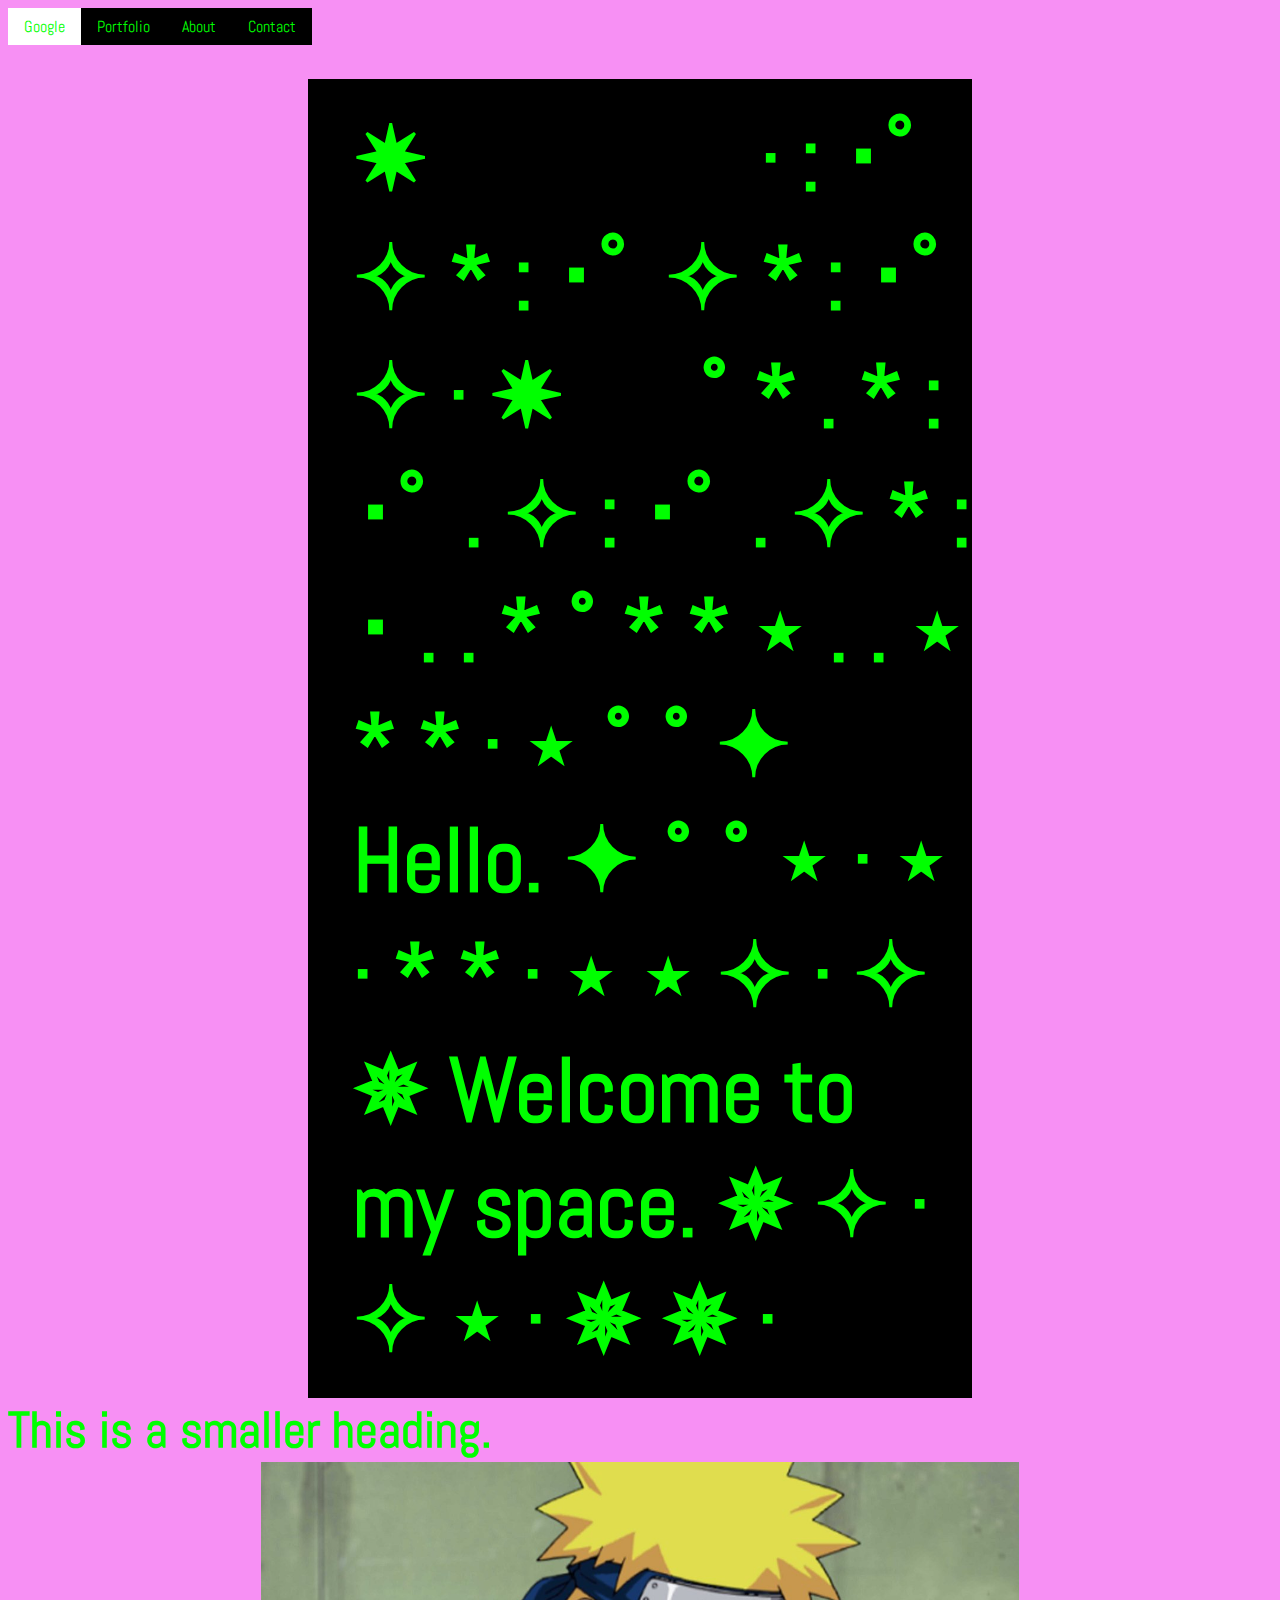
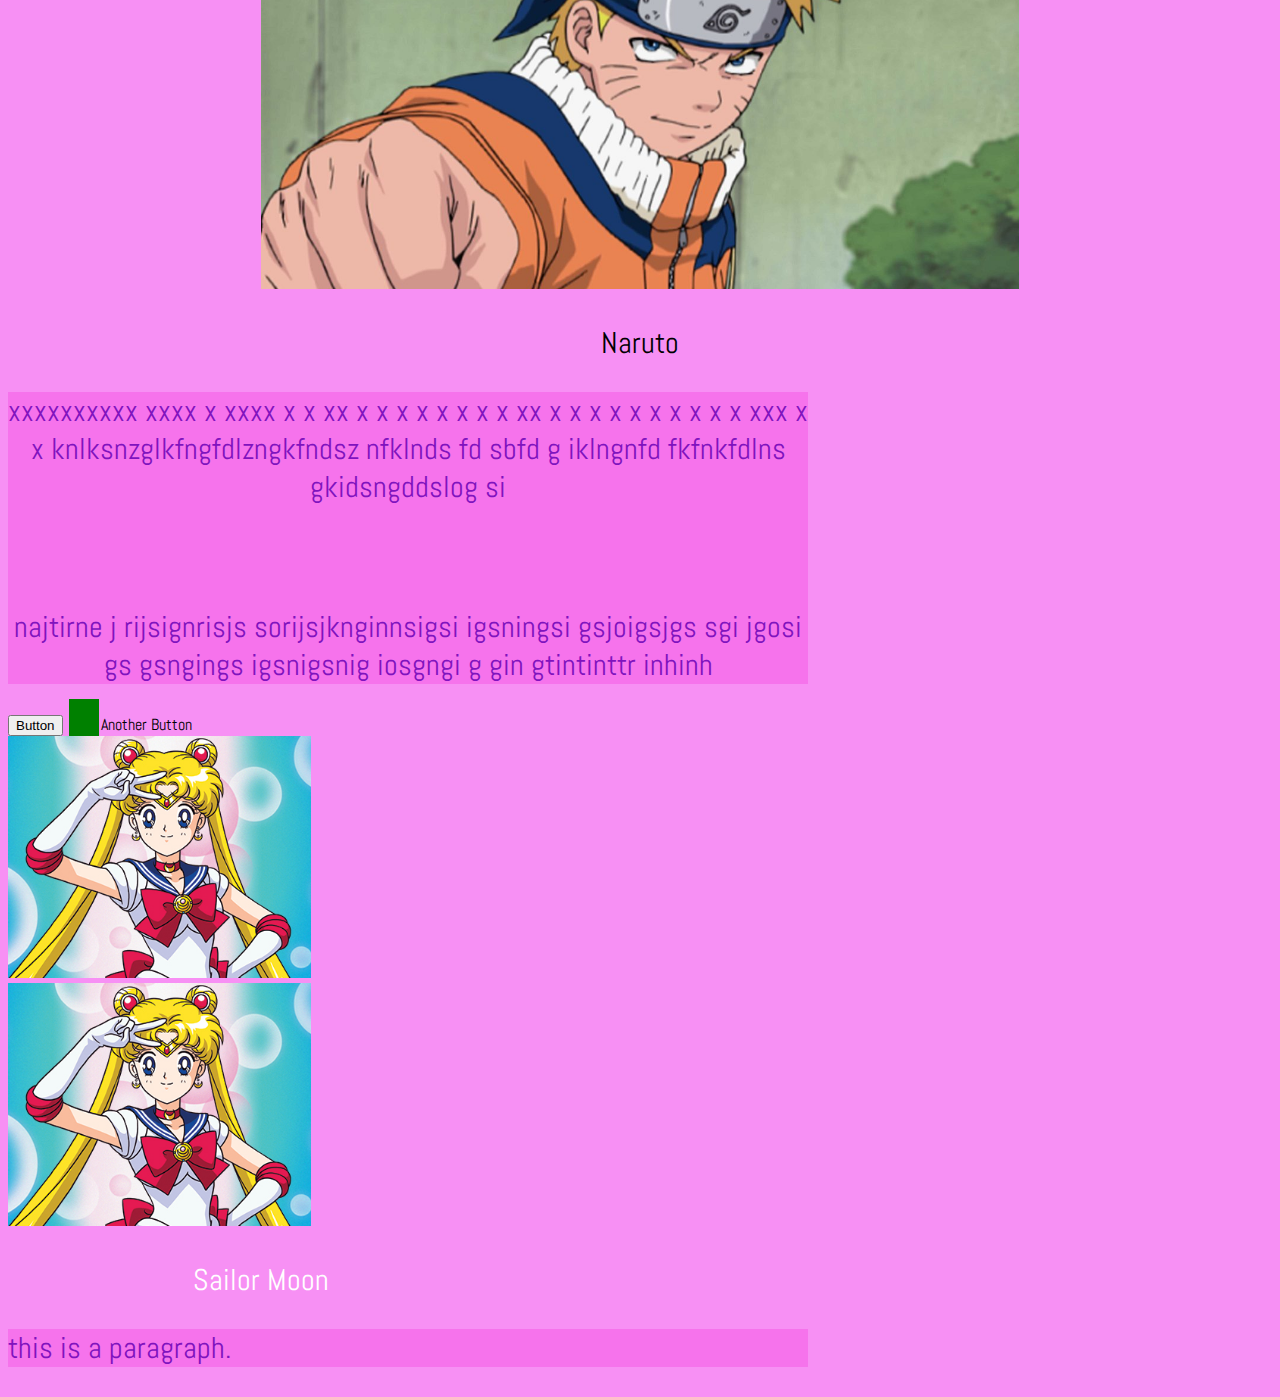
==== index.html @ 3dd39ee1 "changed website name to index" ====
<!DOCTYPEhtml>
<html>
<head>
<title>Page Title</title>
<link rel="stylesheet" href="css/style.css">
<link href="https://fonts.googleapis.com/css?family=Abel&display=swap" rel="stylesheet">
</head>
<body>
<ul>
	<li><a class="active" href="http://www.google.com" target="_blank">Google</a></li>
	<li><a href="portfolio.html">Portfolio</a></li>
	<li><a href="#about">About</a></li>
	<li><a href="#contact">Contact</a></li>
</ul><br>
<h1>

✷ 　 　　  ·	:  ･ﾟ ✧   *    : ･ﾟ   ✧    * :       ･ﾟ ✧    ·    ✷
 　 ˚ * .	    * :  ･ﾟ  .  ✧  :  ･ﾟ  . ✧  * : ･ .      . * ˚
         *   * ⋆   .				   .   ⋆ *   *
    ·    ⋆     ˚ ˚   ✦        Hello.        ✦   ˚ ˚     ⋆    ·
    ⋆ ·   *                                            *   · ⋆
      ⋆ ✧    ·   ✧  ✵ Welcome to my space. ✵  ✧   ·    ✧ ⋆
   · ✵                                                     ✵ ·


</h1>
<h2>This is a smaller heading.</h2>



<div class= "naruto">
	<a href="http://www.google.com" target="_blank">
<center><img src="img/naruto.jpg" alt="naruto"></center>
</a>
<center><p>Naruto</p></center>
<div class= "paragraph">
<center><p>xxxxxxxxxx xxxx x xxxx x x xx x x x x x x x x xx x x x x x x x x x x xxx x x knlksnzglkfngfdlzngkfndsz nfklnds fd sbfd g iklngnfd fkfnkfdlns gkidsngddslog si </p> <br><br>
<p>najtirne j rijsignrisjs sorijsjknginnsigsi igsningsi gsjoigsjgs sgi jgosi gs gsngings igsnigsnig iosgngi g gin gtintinttr inhinh</p></center>
</div>

<button>Button</button>
<a href="http://www.google.com" class="button">
<a>Another Button</a>

<div class= "sailormoon">
<img src="img/sailormoon.jpg" alt="sailor moon">
<img src="img/sailormoon.jpg" alt="sailor moon">
<center><p>Sailor Moon</p></center>
</div>

<div class= "paragraph">
<p>this is a paragraph.</p>
</div>

</body>
<html>
---- css/style.css ----
body{
	background-color: #F790F4;
	color: 	black;
	font-family: 'Abel', sans-serif;


}


p{
	font-size: 30px;
}

img{
	height: 60%;
	width: 60%;
}

h1{
	font-family: 'Abel', sans-serif;
	font-size: 90px;
	margin: 0px;
	margin-left: 300px;
	margin-right:300px;
	margin-top: 50px;
	color: lime;
	background-color:black;
	padding:20px;
	padding-left:45px;
	padding-right:0px;
}
h2{
	font-family: 'Abel', sans-serif;


	font-size: 50px;
	margin: 0px;
	margin-left: 0px;
	color: lime;
}

.naruto{
	color: black;
	font-family: 'Abel', sans-serif;


	border-radius: 20%;

}


.sailormoon{
	/*background-color: black;*/
	color: white;
	font-family: 'Abel', sans-serif;
	margin-bottom:30px;
	border-radius:20%;
	height: 40%;
	width: 40%;
}

.paragraph{
	background-color: #F673EC;
	color: #8013BE;
}

ul{
	list-style-type:none;
	margin:0;
	padding:0;
	/*width: 200px; */
	overflow: hidden;
	background-color:black;
	position:fixed;
}
li{
	float:left;
}
li a {
	display:block;
	color:lime;
	text-align:center;
	padding:8px 16px;
	text-decoration: none;
}
li a:hover {
	background-color:lime;
	color: black;
}
.active {
	background-color: white;
}
.paragraph{
	width:800px;
}

.button{
	background-color: green;
	color: white;
	border: none;
	padding: 15px 15px;
	text-align:center;
	text-decoration: none;
	font-size: 16px;
	margin: 4px 2px;
	cursor: pointer;
}
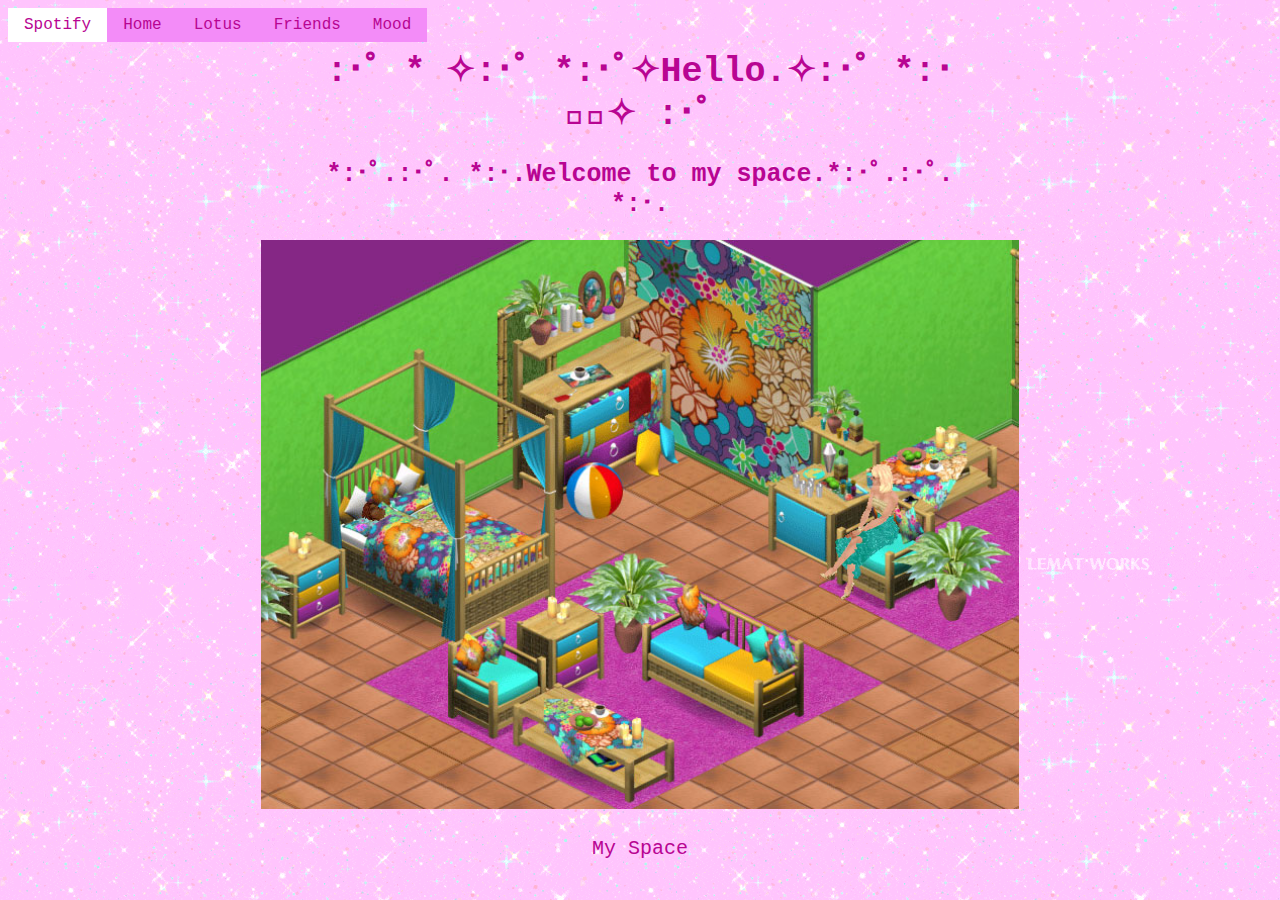
==== commit 2f700dd2: "changes from 10/9" ====
--- a/index.html
+++ b/index.html
@@ -7,50 +7,26 @@
 </head>
 <body>
 <ul>
-	<li><a class="active" href="http://www.google.com" target="_blank">Google</a></li>
-	<li><a href="portfolio.html">Portfolio</a></li>
-	<li><a href="#about">About</a></li>
-	<li><a href="#contact">Contact</a></li>
+	<li><a class="active" href="https://open.spotify.com/user/nikkeamisa?si=I1QCgHYgRNWy6ixNYwSEZQ" target="_blank">Spotify</a></li>
+	<li><a href="index.html">Home</a></li>
+	<li><a href="lotus.html">Lotus</a></li>
+	<li><a href="affirmations.html">Friends</a></li>
+	<li><a href="mood.html">Mood</a></li>
 </ul><br>
 <h1>
-
-✷ 　 　　  ·	:  ･ﾟ ✧   *    : ･ﾟ   ✧    * :       ･ﾟ ✧    ·    ✷
- 　 ˚ * .	    * :  ･ﾟ  .  ✧  :  ･ﾟ  . ✧  * : ･ .      . * ˚
-         *   * ⋆   .				   .   ⋆ *   *
-    ·    ⋆     ˚ ˚   ✦        Hello.        ✦   ˚ ˚     ⋆    ·
-    ⋆ ·   *                                            *   · ⋆
-      ⋆ ✧    ·   ✧  ✵ Welcome to my space. ✵  ✧   ·    ✧ ⋆
-   · ✵                                                     ✵ ·
-
-
+       <center>:･ﾟ * ✧:･ﾟ *:･ﾟ✧Hello.✧:･ﾟ *:･✧ﾟ✧ :･ﾟ</center>
 </h1>
-<h2>This is a smaller heading.</h2>
+<h2><center>*:･ﾟ.:･ﾟ. *:･.Welcome to my space.*:･ﾟ.:･ﾟ. *:･. </center></h2>
 
 
 
-<div class= "naruto">
+<div class= "myspace">
 	<a href="http://www.google.com" target="_blank">
-<center><img src="img/naruto.jpg" alt="naruto"></center>
+<center><img src="img/simsroom.jpg" alt="myspace"></center>
 </a>
-<center><p>Naruto</p></center>
-<div class= "paragraph">
-<center><p>xxxxxxxxxx xxxx x xxxx x x xx x x x x x x x x xx x x x x x x x x x x xxx x x knlksnzglkfngfdlzngkfndsz nfklnds fd sbfd g iklngnfd fkfnkfdlns gkidsngddslog si </p> <br><br>
-<p>najtirne j rijsignrisjs sorijsjknginnsigsi igsningsi gsjoigsjgs sgi jgosi gs gsngings igsnigsnig iosgngi g gin gtintinttr inhinh</p></center>
-</div>
+<center><p>My Space</p></center>
 
-<button>Button</button>
-<a href="http://www.google.com" class="button">
-<a>Another Button</a>
 
-<div class= "sailormoon">
-<img src="img/sailormoon.jpg" alt="sailor moon">
-<img src="img/sailormoon.jpg" alt="sailor moon">
-<center><p>Sailor Moon</p></center>
-</div>
-
-<div class= "paragraph">
-<p>this is a paragraph.</p>
-</div>
 
 </body>
 <html>--- a/css/style.css
+++ b/css/style.css
@@ -1,14 +1,15 @@
 body{
-	background-color: #F790F4;
+	/*background-color: #F790F4;*/
+	background-image:url("pinkstars.gif");
 	color: 	black;
-	font-family: 'Abel', sans-serif;
+	font-family: courier new;
 
 
 }
 
 
 p{
-	font-size: 30px;
+	font-size: 20px;
 }
 
 img{
@@ -17,46 +18,28 @@
 }
 
 h1{
-	font-family: 'Abel', sans-serif;
-	font-size: 90px;
-	margin: 0px;
-	margin-left: 300px;
+	font-family: courier new;
+	font-size: 35px;
+	color: #B80592;
+	margin-top: :30px;
+	margin-left:300px;
 	margin-right:300px;
-	margin-top: 50px;
-	color: lime;
-	background-color:black;
-	padding:20px;
-	padding-left:45px;
-	padding-right:0px;
 }
 h2{
-	font-family: 'Abel', sans-serif;
-
-
-	font-size: 50px;
-	margin: 0px;
-	margin-left: 0px;
-	color: lime;
+	font-family: courier new;
+	font-size: 25px;
+	color: #B80592;
+	margin-top: :0px;
+	margin-left:300px;
+	margin-right:300px;
 }
 
-.naruto{
+.myspace{
 	color: black;
-	font-family: 'Abel', sans-serif;
-
-
+	font-family: courier new;
+	color: #B80592;
 	border-radius: 20%;
-
-}
-
-
-.sailormoon{
-	/*background-color: black;*/
-	color: white;
-	font-family: 'Abel', sans-serif;
-	margin-bottom:30px;
-	border-radius:20%;
-	height: 40%;
-	width: 40%;
+	font-size: 25px;
 }
 
 .paragraph{
@@ -70,7 +53,7 @@
 	padding:0;
 	/*width: 200px; */
 	overflow: hidden;
-	background-color:black;
+	background-color:#F38CF8;
 	position:fixed;
 }
 li{
@@ -78,13 +61,13 @@
 }
 li a {
 	display:block;
-	color:lime;
+	color:#B80592;
 	text-align:center;
 	padding:8px 16px;
 	text-decoration: none;
 }
 li a:hover {
-	background-color:lime;
+	background-color:white;
 	color: black;
 }
 .active {
